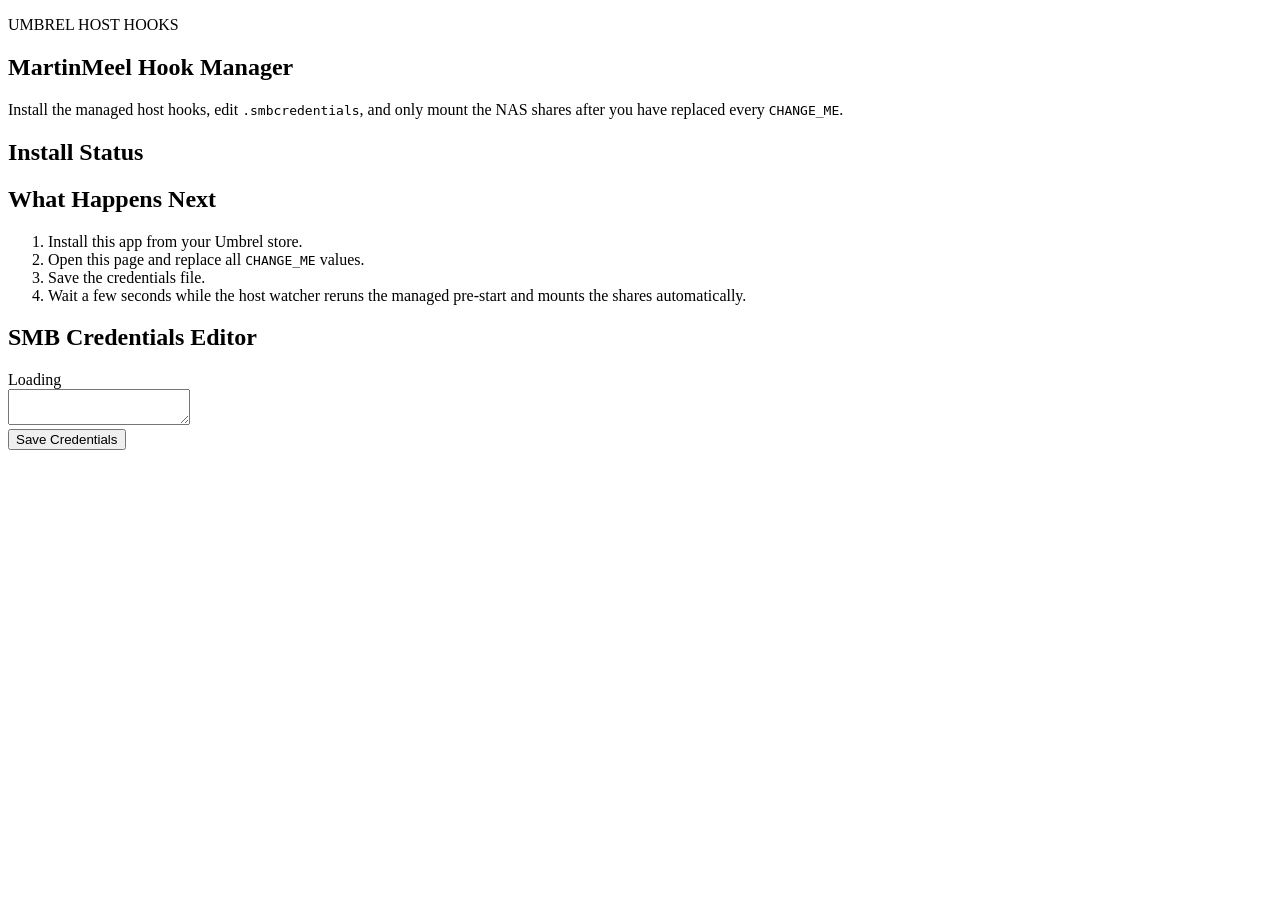
==== martinmeel-hook-manager/static/index.html @ 093c09af "Add files via upload" ====
<!doctype html>
<html lang="en">
  <head>
    <meta charset="utf-8">
    <meta name="viewport" content="width=device-width, initial-scale=1">
    <title>MartinMeel Hook Manager</title>
    <link rel="stylesheet" href="/styles.css">
  </head>
  <body>
    <main class="shell">
      <section class="hero">
        <p class="eyebrow">UMBREL HOST HOOKS</p>
        <h1>MartinMeel Hook Manager</h1>
        <p class="lede">
          Install the managed host hooks, edit <code>.smbcredentials</code>, and only mount the NAS shares after you have replaced every <code>CHANGE_ME</code>.
        </p>
      </section>

      <section class="grid">
        <article class="card">
          <h2>Install Status</h2>
          <dl id="status-list" class="stats"></dl>
        </article>

        <article class="card accent">
          <h2>What Happens Next</h2>
          <ol class="steps">
            <li>Install this app from your Umbrel store.</li>
            <li>Open this page and replace all <code>CHANGE_ME</code> values.</li>
            <li>Save the credentials file.</li>
            <li>Wait a few seconds while the host watcher reruns the managed pre-start and mounts the shares automatically.</li>
          </ol>
        </article>
      </section>

      <section class="card editor-card">
        <div class="editor-header">
          <div>
            <h2>SMB Credentials Editor</h2>
            <p id="credentials-path" class="muted"></p>
          </div>
          <span id="ready-badge" class="badge">Loading</span>
        </div>

        <textarea id="credentials-editor" spellcheck="false"></textarea>

        <div class="actions">
          <button id="save-button" type="button">Save Credentials</button>
          <p id="save-message" class="muted"></p>
        </div>
      </section>
    </main>

    <script src="/app.js"></script>
  </body>
  </html>
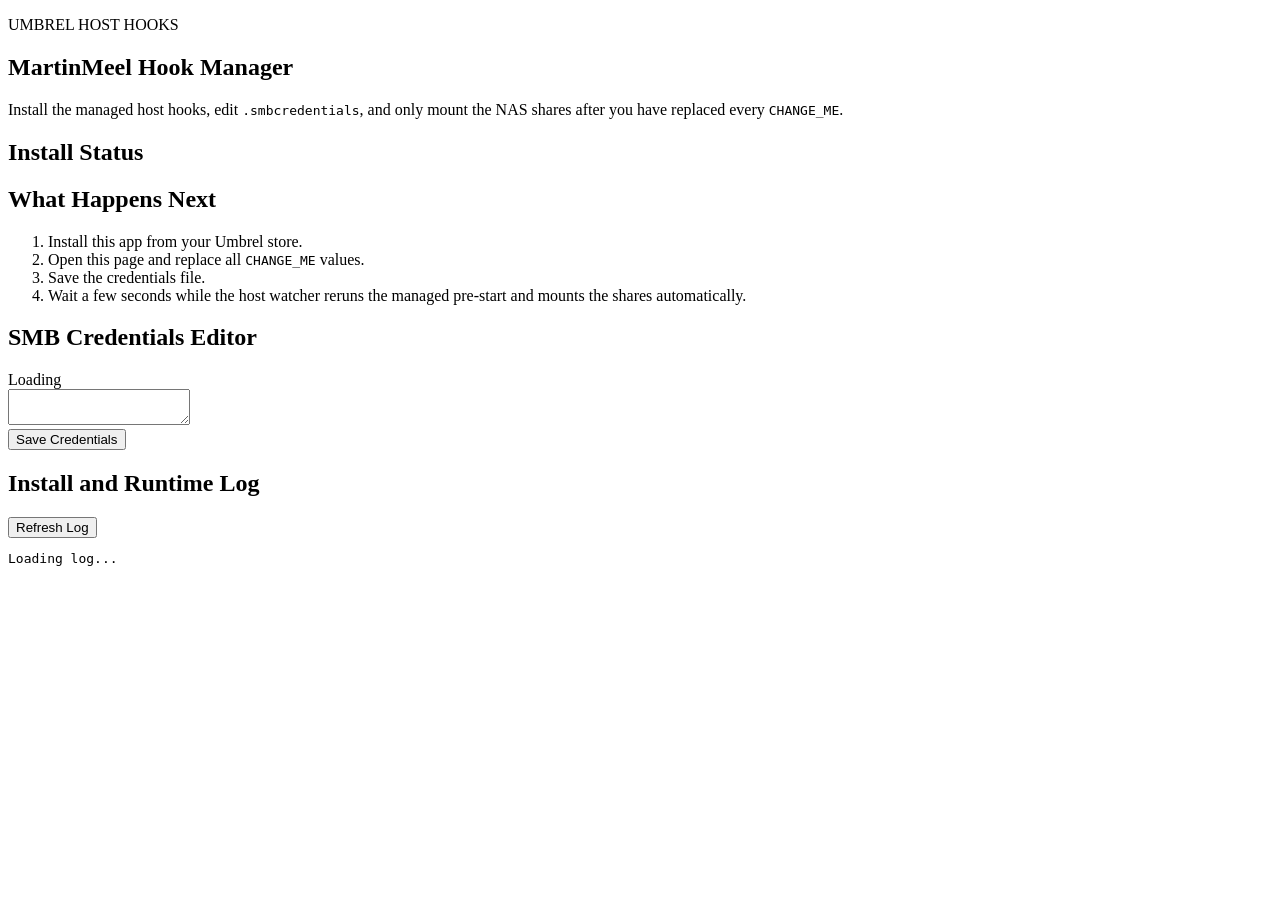
==== commit 87eddc4d: "Add files via upload" ====
--- a/martinmeel-hook-manager/static/index.html
+++ b/martinmeel-hook-manager/static/index.html
@@ -49,6 +49,17 @@
           <p id="save-message" class="muted"></p>
         </div>
       </section>
+
+      <section class="card log-card">
+        <div class="editor-header">
+          <div>
+            <h2>Install and Runtime Log</h2>
+            <p id="log-path" class="muted"></p>
+          </div>
+          <button id="refresh-log-button" type="button">Refresh Log</button>
+        </div>
+        <pre id="log-output" class="log-output">Loading log...</pre>
+      </section>
     </main>
 
     <script src="/app.js"></script>
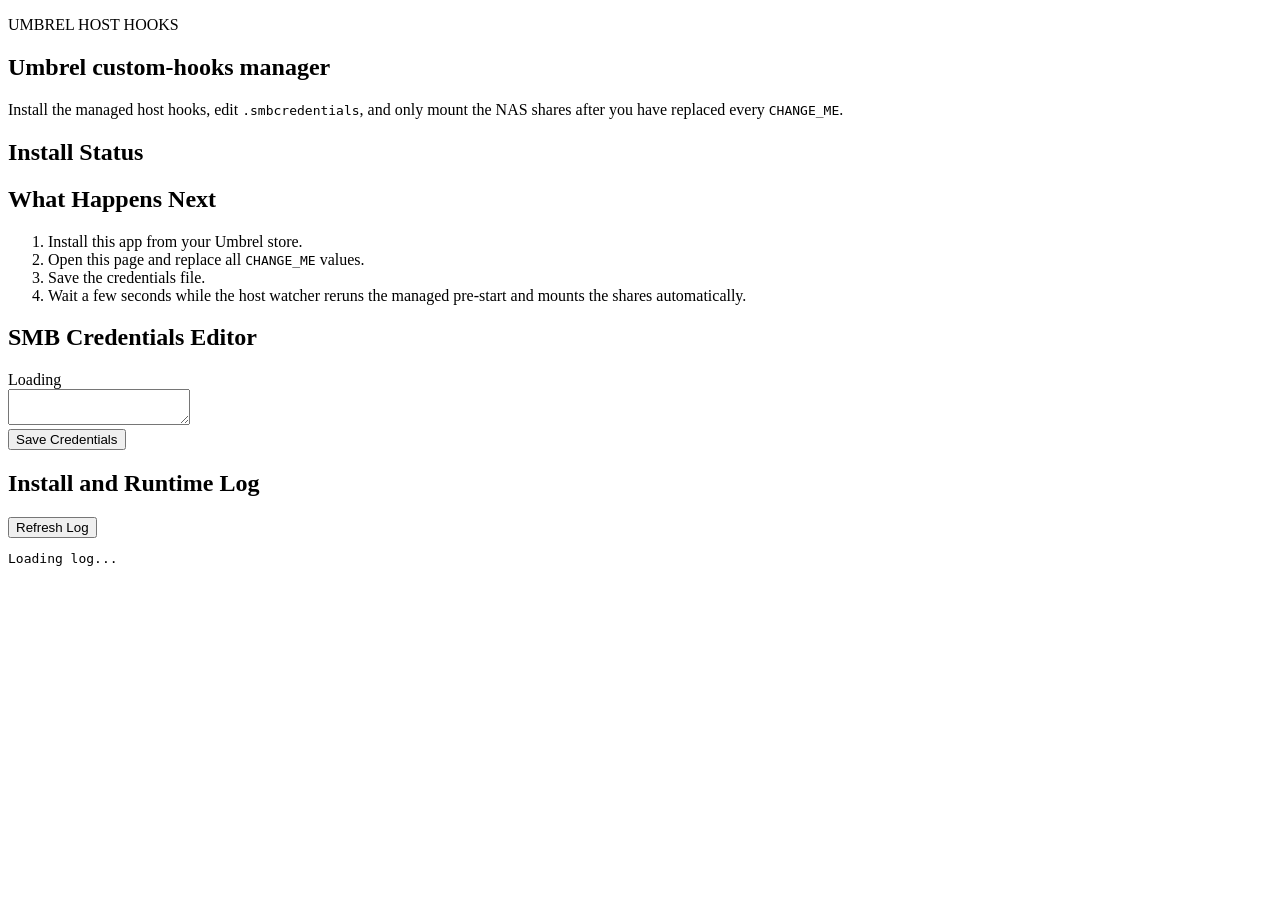
==== commit 46a23154: "Rename title and header to 'Umbrel custom-hooks manager'" ====
--- a/martinmeel-hook-manager/static/index.html
+++ b/martinmeel-hook-manager/static/index.html
@@ -3,14 +3,14 @@
   <head>
     <meta charset="utf-8">
     <meta name="viewport" content="width=device-width, initial-scale=1">
-    <title>MartinMeel Hook Manager</title>
+    <title>Umbrel custom-hooks manager</title>
     <link rel="stylesheet" href="/styles.css">
   </head>
   <body>
     <main class="shell">
       <section class="hero">
         <p class="eyebrow">UMBREL HOST HOOKS</p>
-        <h1>MartinMeel Hook Manager</h1>
+        <h1>Umbrel custom-hooks manager</h1>
         <p class="lede">
           Install the managed host hooks, edit <code>.smbcredentials</code>, and only mount the NAS shares after you have replaced every <code>CHANGE_ME</code>.
         </p>
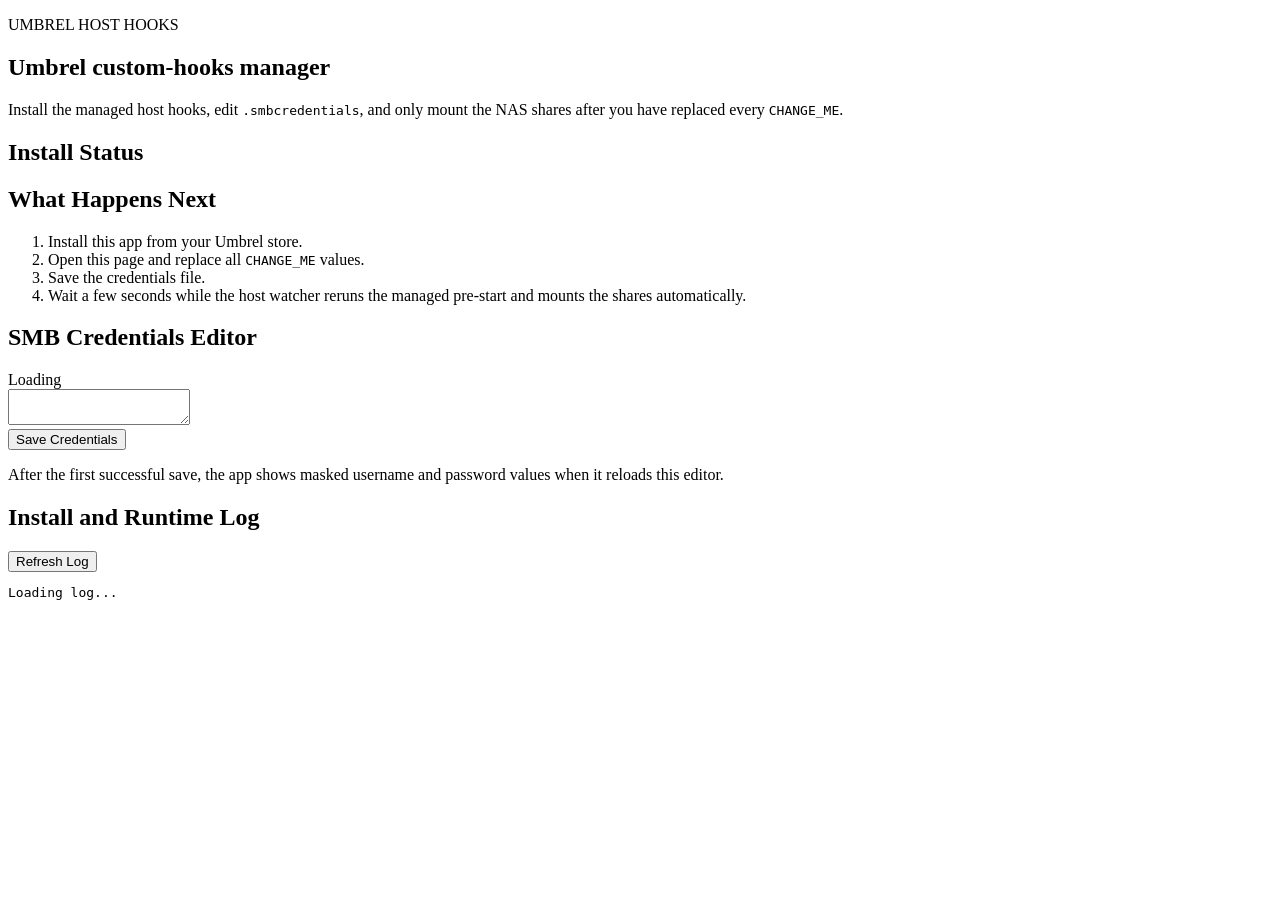
==== commit 84c65fd0: "Add files via upload" ====
--- a/martinmeel-hook-manager/static/index.html
+++ b/martinmeel-hook-manager/static/index.html
@@ -48,6 +48,9 @@
           <button id="save-button" type="button">Save Credentials</button>
           <p id="save-message" class="muted"></p>
         </div>
+        <p class="muted">
+          After the first successful save, the app shows masked username and password values when it reloads this editor.
+        </p>
       </section>
 
       <section class="card log-card">
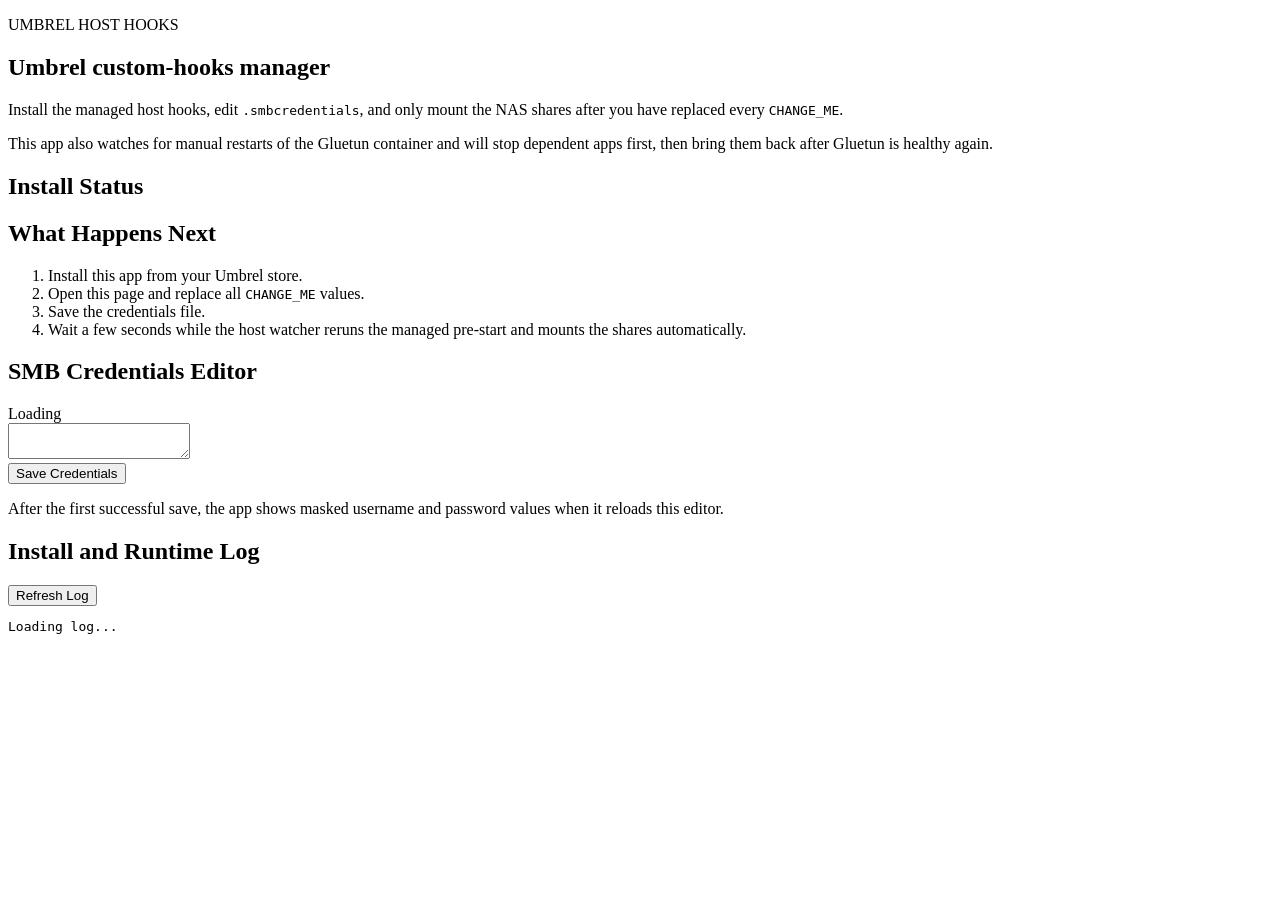
==== commit 447ff7f8: "Add files via upload" ====
--- a/martinmeel-hook-manager/static/index.html
+++ b/martinmeel-hook-manager/static/index.html
@@ -13,6 +13,9 @@
         <h1>Umbrel custom-hooks manager</h1>
         <p class="lede">
           Install the managed host hooks, edit <code>.smbcredentials</code>, and only mount the NAS shares after you have replaced every <code>CHANGE_ME</code>.
+        </p>
+        <p class="muted">
+          This app also watches for manual restarts of the Gluetun container and will stop dependent apps first, then bring them back after Gluetun is healthy again.
         </p>
       </section>
 
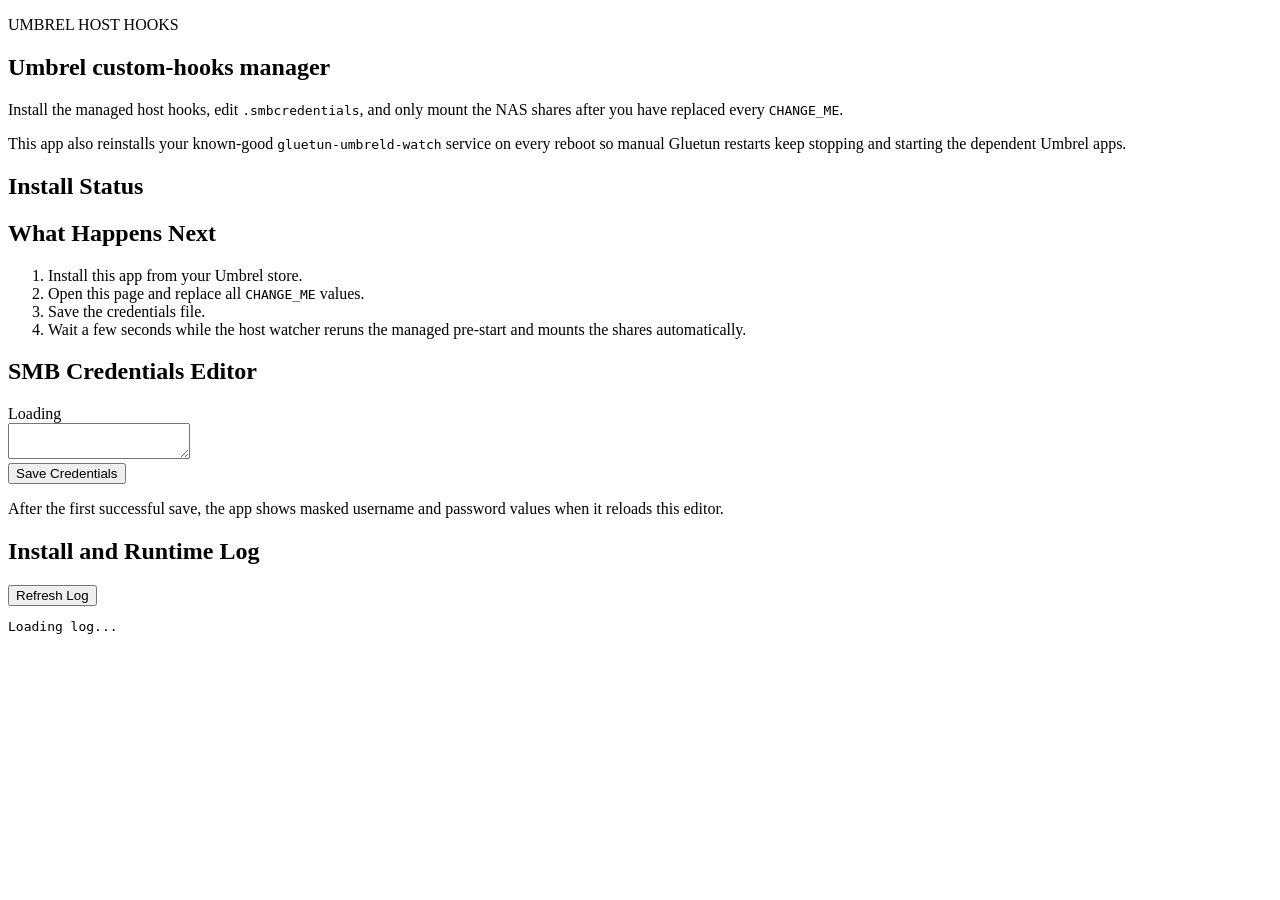
==== commit 99c3e5f2: "Updated to have a gluetun watcher" ====
--- a/martinmeel-hook-manager/static/index.html
+++ b/martinmeel-hook-manager/static/index.html
@@ -15,7 +15,7 @@
           Install the managed host hooks, edit <code>.smbcredentials</code>, and only mount the NAS shares after you have replaced every <code>CHANGE_ME</code>.
         </p>
         <p class="muted">
-          This app also watches for manual restarts of the Gluetun container and will stop dependent apps first, then bring them back after Gluetun is healthy again.
+          This app also reinstalls your known-good <code>gluetun-umbreld-watch</code> service on every reboot so manual Gluetun restarts keep stopping and starting the dependent Umbrel apps.
         </p>
       </section>
 
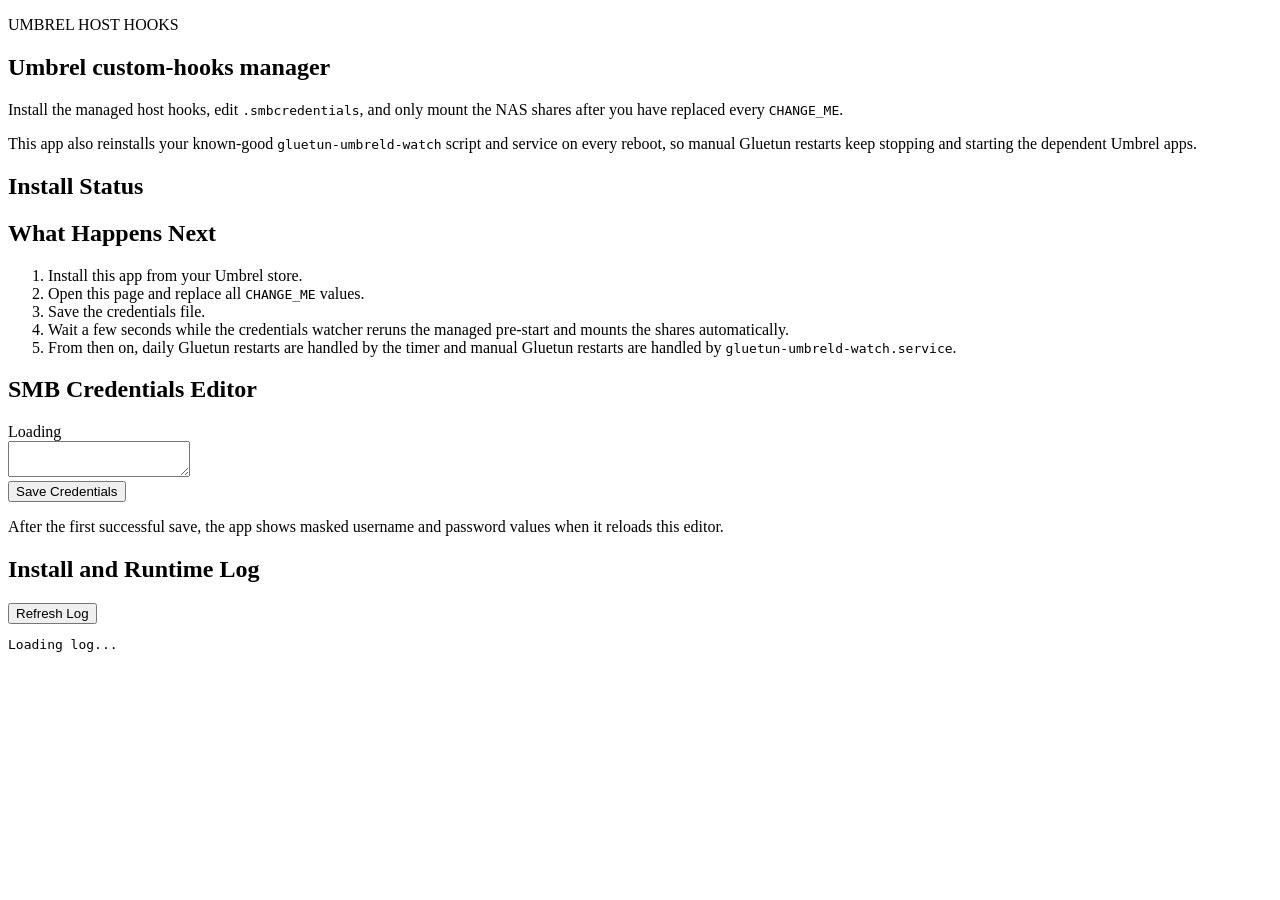
==== commit 4a6f8284: "Cleaned up. What changed:  - the page text now describes the final working setup - the status row" ====
--- a/martinmeel-hook-manager/static/index.html
+++ b/martinmeel-hook-manager/static/index.html
@@ -15,7 +15,7 @@
           Install the managed host hooks, edit <code>.smbcredentials</code>, and only mount the NAS shares after you have replaced every <code>CHANGE_ME</code>.
         </p>
         <p class="muted">
-          This app also reinstalls your known-good <code>gluetun-umbreld-watch</code> service on every reboot so manual Gluetun restarts keep stopping and starting the dependent Umbrel apps.
+          This app also reinstalls your known-good <code>gluetun-umbreld-watch</code> script and service on every reboot, so manual Gluetun restarts keep stopping and starting the dependent Umbrel apps.
         </p>
       </section>
 
@@ -31,7 +31,8 @@
             <li>Install this app from your Umbrel store.</li>
             <li>Open this page and replace all <code>CHANGE_ME</code> values.</li>
             <li>Save the credentials file.</li>
-            <li>Wait a few seconds while the host watcher reruns the managed pre-start and mounts the shares automatically.</li>
+            <li>Wait a few seconds while the credentials watcher reruns the managed pre-start and mounts the shares automatically.</li>
+            <li>From then on, daily Gluetun restarts are handled by the timer and manual Gluetun restarts are handled by <code>gluetun-umbreld-watch.service</code>.</li>
           </ol>
         </article>
       </section>
